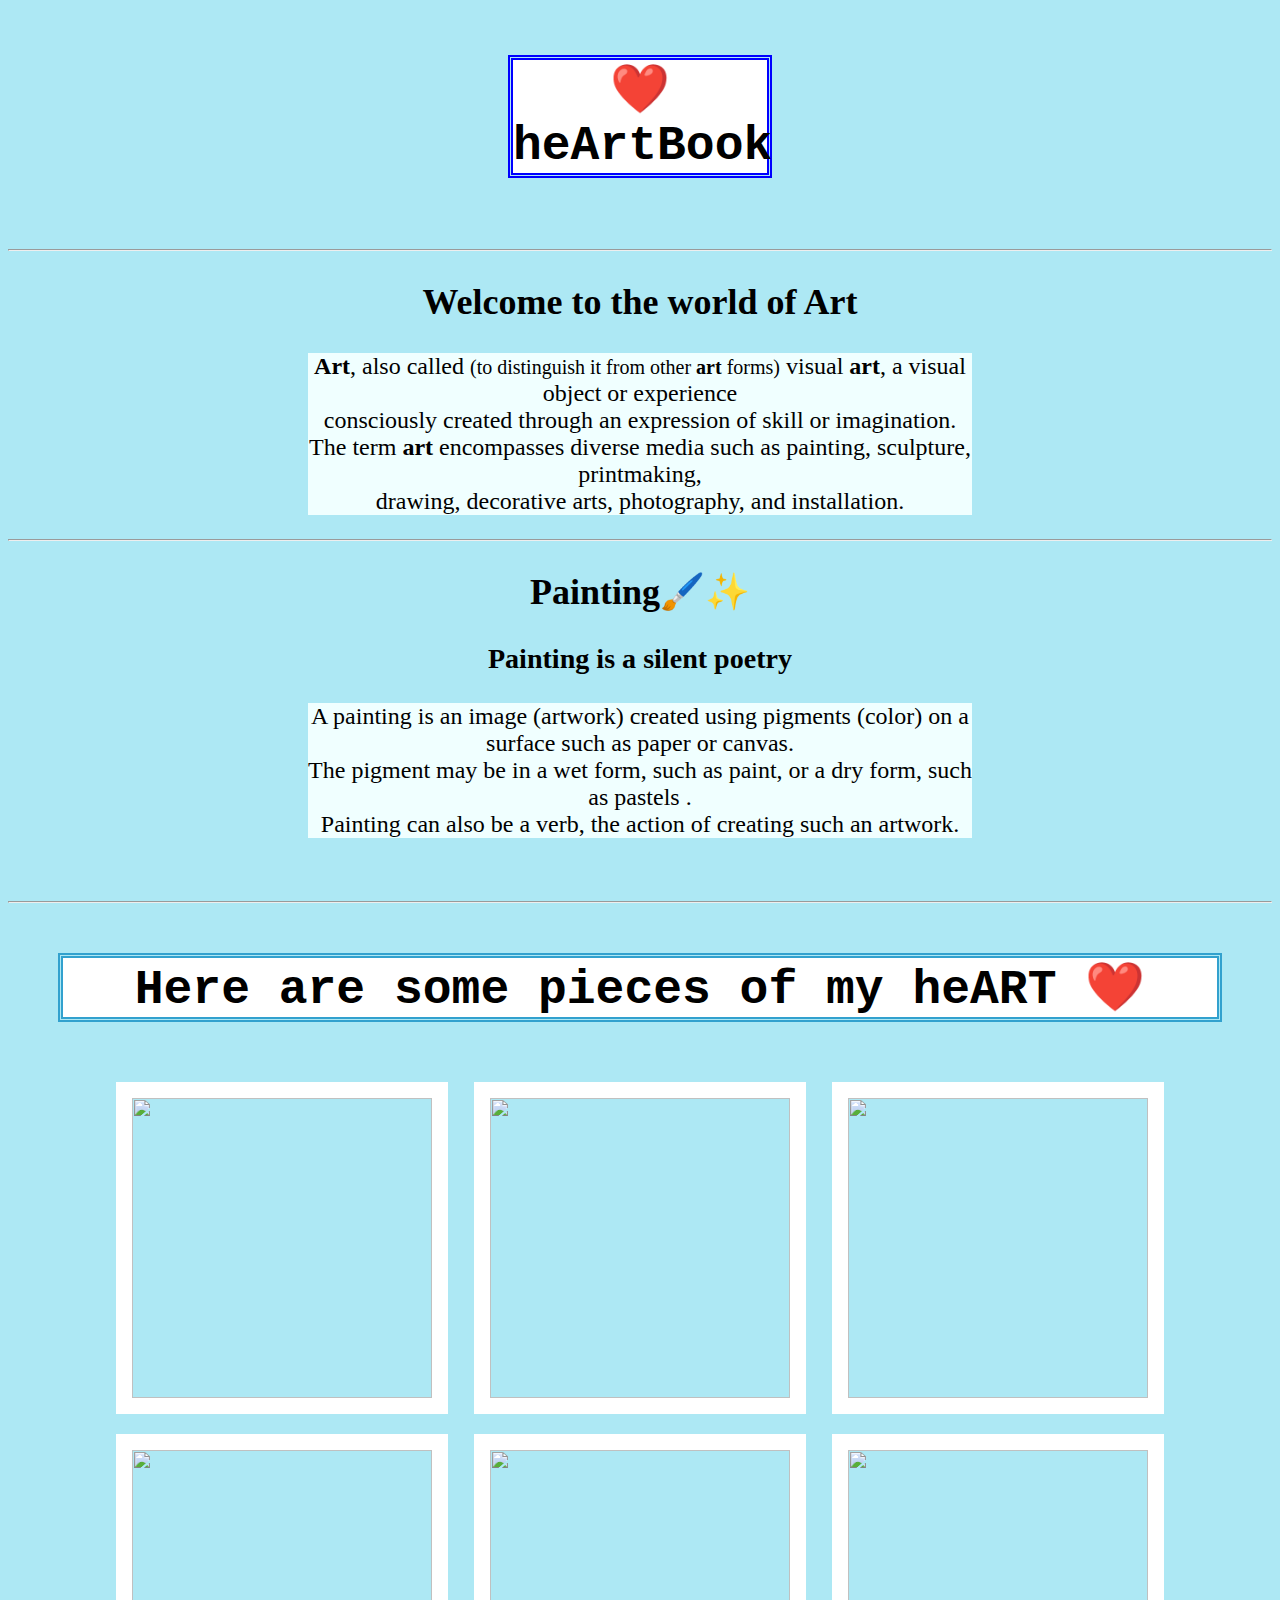
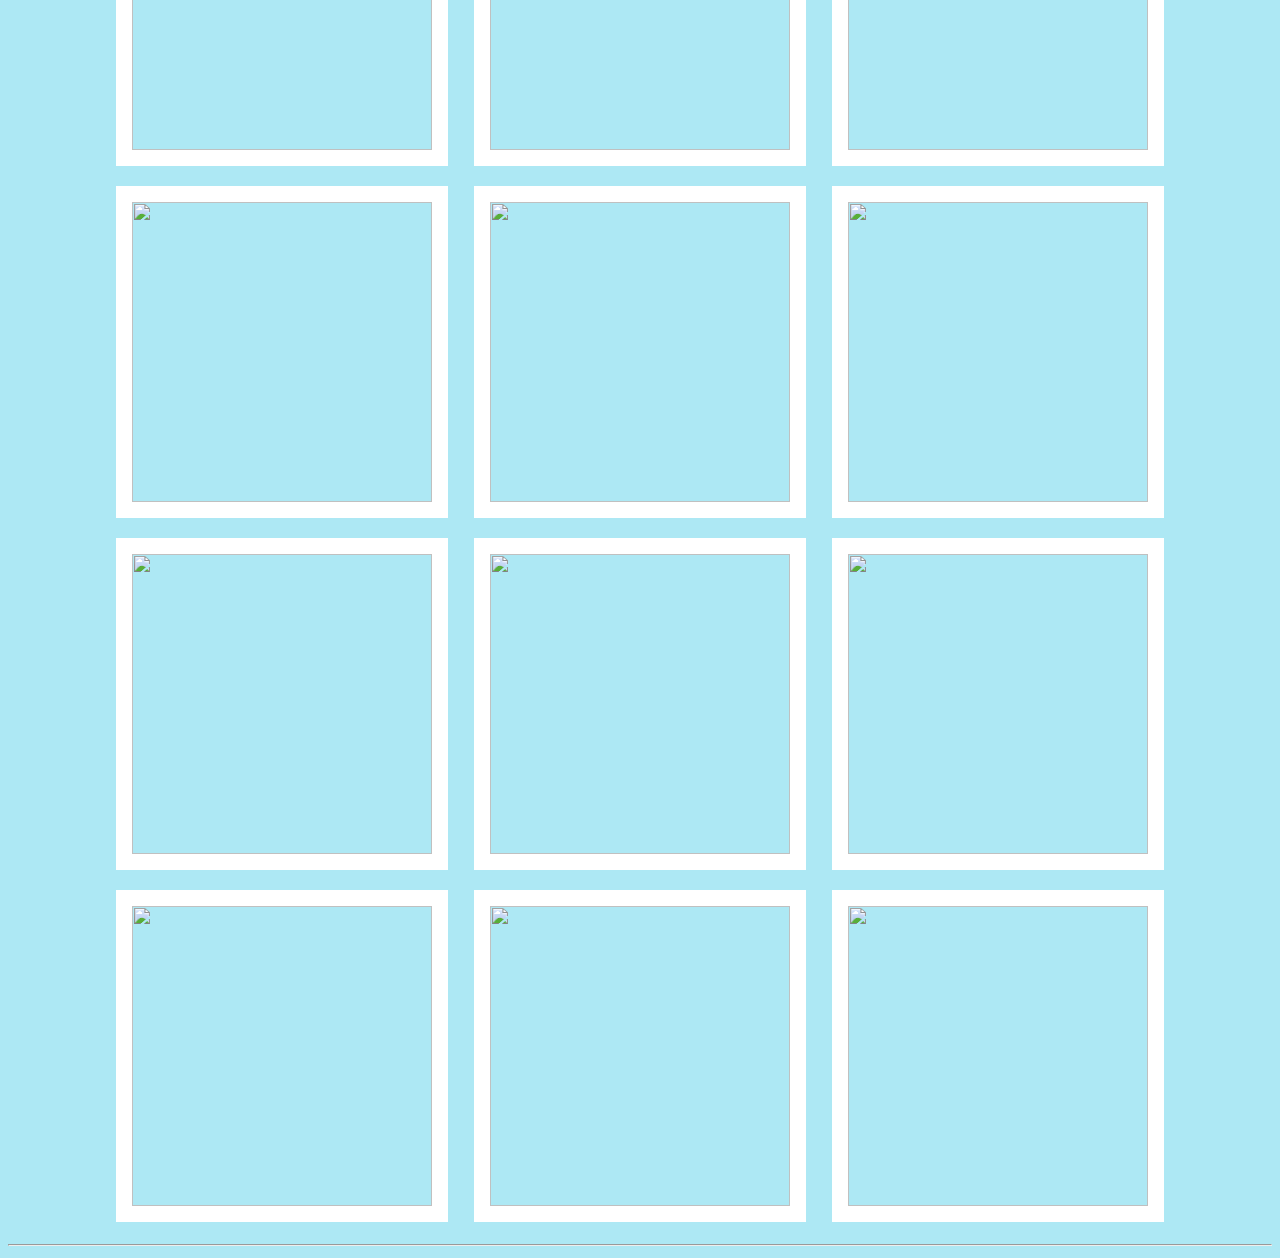
==== artwork.html @ ce3be58f "Add files via upload" ====
﻿<!DOCTYPE html>

<html lang="en" xmlns="http://www.w3.org/1999/xhtml">
<head>
    <meta charset="utf-8" />
    <title>MyArtwork</title>
    <link rel="stylesheet" href="cssdesign.css">
    <link rel="shortcut icon" href="images/brush.ico" type="image/x-icon">

</head>
<body>
    <div class="top">
        <br>
        <h1 class="h1">
            ❤️heArtBook
        </h1>
        <br>
        <hr>

        <h2>Welcome to the world of Art</h2>

        <p>
            <b>Art</b>, also called <small>(to distinguish it from other <b>art</b> forms)</small> visual <b>art</b>,
            a visual object or experience <br>consciously created through an expression of skill or imagination. <br>The term <b>art</b>
            encompasses diverse media such as painting, sculpture, printmaking,<br /> drawing, decorative arts, photography, and installation.
        </p>
        <hr>
        <h2>
            Painting🖌️✨
        </h2>
        <h3>Painting is a silent poetry</h3>
        <p>
            A painting is an image (artwork) created using pigments (color) on a surface such as paper or canvas. <br>
            The pigment may be in a wet form, such as paint, or a dry form, such as pastels .<br>
            Painting can also be a verb, the action of creating such an artwork.
        </p>
        <br />
    </div>
    </div>
    <div class="middle">
        <hr>
        <h1 class="h2">Here are some pieces of my heART ❤️</h1>


        <img class="img2" height="300" width="300" src="images\ganpati.jpg">

        <img class="img2" height="300" width="300" src="images\MAULI.jpg">
        <img class="img2" height="300" width="300" src="images\yashodha.jpg">
        <img class="img2" height="300" width="300" src="images\gopal.jpg">

        <img class="img2" height="300" width="300" src="images\krishna.jpg">
        <img class="img2" height="300" width="300" src="images\sant.jpg">
        <img class="img2" height="300" width="300" src="images\mickey.jpg">

        <img class="img2" height="300" width="300" src="images\bunny.jpg">

        <img class="img2" height="300" width="300" src="images\dog.jpg">

        <img class="img2" height="300" width="300" src="images\doll.jpg">
        <img class="img2" height="300" width="300" src="images\girl.jpg">
        <img class="img2" height="300" width="300" src="images\irritate.jpg">
        <img class="img2" height="300" width="300" src="images\pikachu.jpg">
        <img class="img2" height="300" width="300" src="images\raina.jpg">
        <img class="img2" height="300" width="300" src="images\tom.jpg">
        <hr />
    </div>
</body>
</html>
---- cssdesign.css ----
body{
	background-color: #ADE8F4;
	font-size: 24px;
	text-align:center;
}
.h1 {
	background-clip: content-box;
	background-size: auto;
	border: thick double blue;
	font-family: 'Courier New';
	background-color: white;
	text-align: center;
	margin-left: 500px;
	margin-right: 500px;
	margin-top: 20px;
}
h1:hover{
	background:blue;

	
}
.h2{
	background-clip: content-box;
	background-size: auto;
	border: thick double #32a1ce;
	font-family: 'Courier New';
	background-color: white;
	text-align: center;
	margin: 50px;
}


p {
	background-clip: content-box;
	background-color: azure;
	margin-left: 300px;
	margin-right: 300px;
}
hr{
	color: white;
	resize: 20px;
}
.img1 {
	margin-left: 40px;
	margin-right: 40px;
}

.img2{
	border: 1rem solid white;
	margin: 10px;
}

.a{
	width:5%;
}

.top1{
	background-color: #32a1ce;
	margin-top: 0;
}
.middle1{
	background-color: #ADE8F4;
	padding: 50px;
}

.top {
	background-color: #ADE8F4;
	margin-top: 0;
}
.middle{
	background-color: #ADE8F4;
}

.bottom {
	background-color: #438c9b;
}
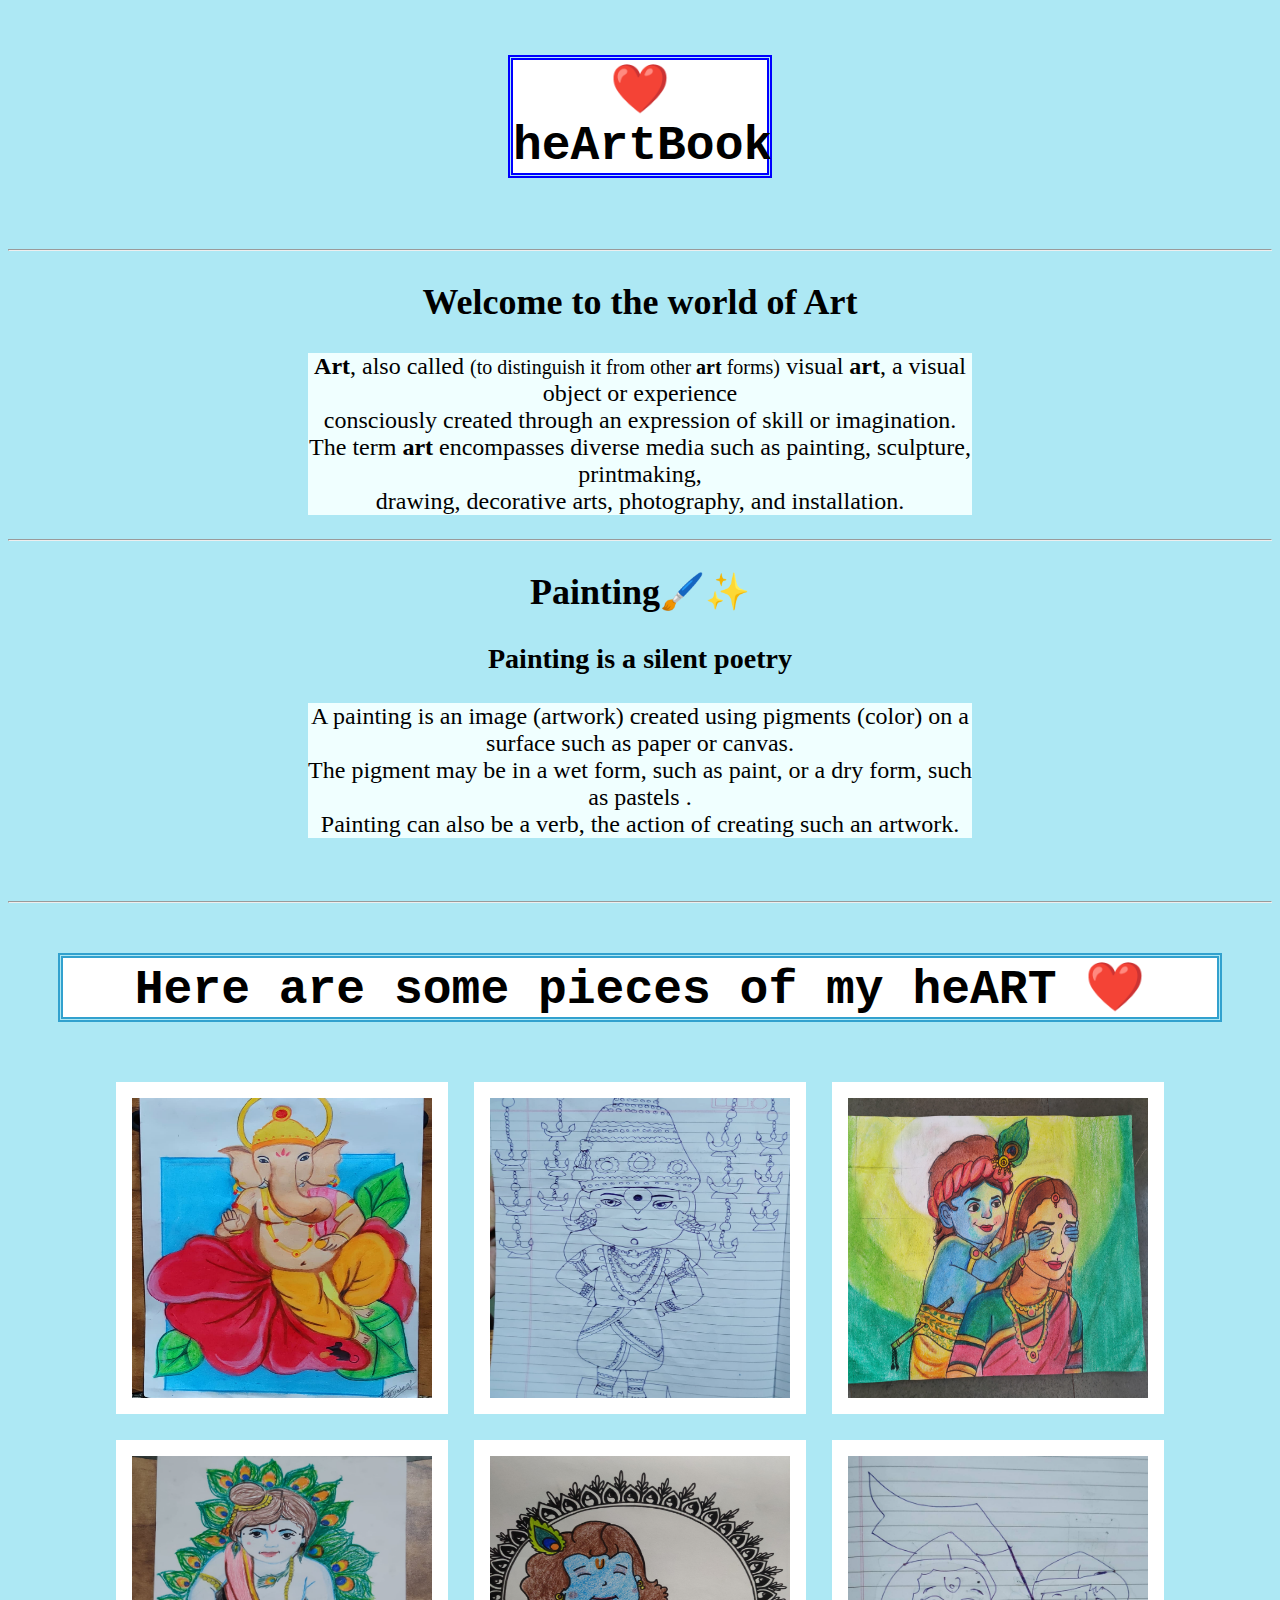
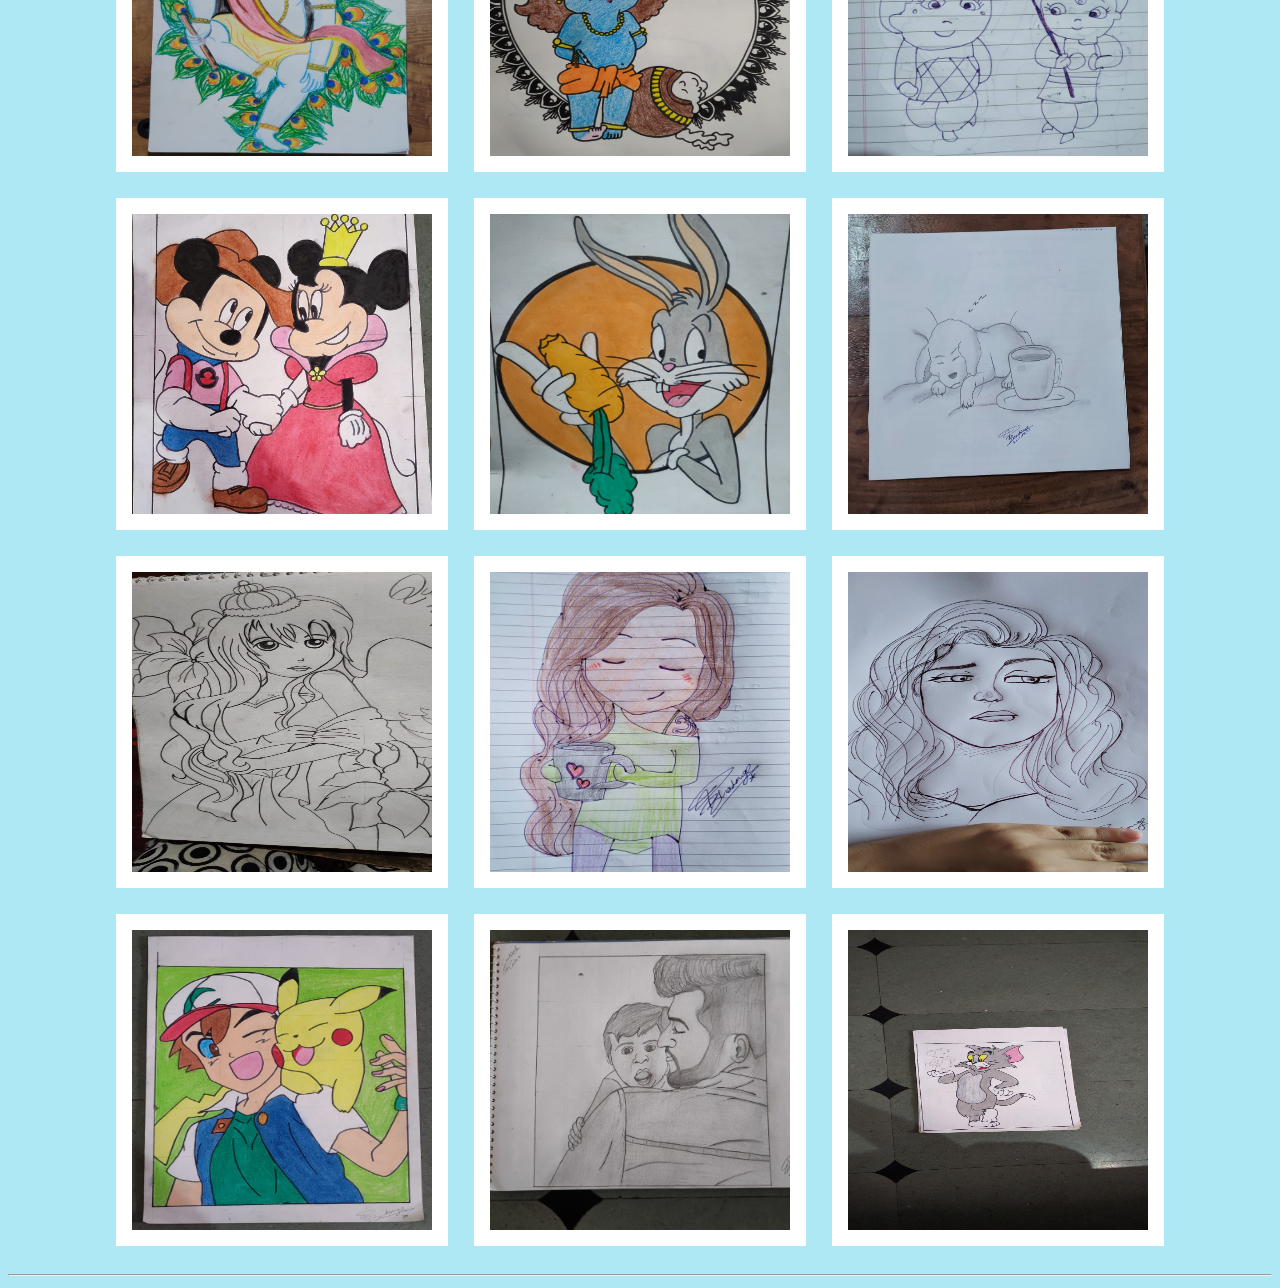
==== commit f4ba66f8: "Update artwork.html" ====
--- a/artwork.html
+++ b/artwork.html
@@ -5,7 +5,7 @@
     <meta charset="utf-8" />
     <title>MyArtwork</title>
     <link rel="stylesheet" href="cssdesign.css">
-    <link rel="shortcut icon" href="images/brush.ico" type="image/x-icon">
+    <link rel="shortcut icon" href="brush.ico" type="x-icon">
 
 </head>
 <body>
@@ -42,27 +42,27 @@
         <h1 class="h2">Here are some pieces of my heART ❤️</h1>
 
 
-        <img class="img2" height="300" width="300" src="images\ganpati.jpg">
+        <img class="img2" height="300" width="300" src="ganpati.jpg">
 
-        <img class="img2" height="300" width="300" src="images\MAULI.jpg">
-        <img class="img2" height="300" width="300" src="images\yashodha.jpg">
-        <img class="img2" height="300" width="300" src="images\gopal.jpg">
+        <img class="img2" height="300" width="300" src="MAULI.jpg">
+        <img class="img2" height="300" width="300" src="yashodha.jpg">
+        <img class="img2" height="300" width="300" src="gopal.jpg">
 
-        <img class="img2" height="300" width="300" src="images\krishna.jpg">
-        <img class="img2" height="300" width="300" src="images\sant.jpg">
-        <img class="img2" height="300" width="300" src="images\mickey.jpg">
+        <img class="img2" height="300" width="300" src="krishna.jpg">
+        <img class="img2" height="300" width="300" src="sant.jpg">
+        <img class="img2" height="300" width="300" src="mickey.jpg">
 
-        <img class="img2" height="300" width="300" src="images\bunny.jpg">
+        <img class="img2" height="300" width="300" src="bunny.jpg">
 
-        <img class="img2" height="300" width="300" src="images\dog.jpg">
+        <img class="img2" height="300" width="300" src="dog.jpg">
 
-        <img class="img2" height="300" width="300" src="images\doll.jpg">
-        <img class="img2" height="300" width="300" src="images\girl.jpg">
-        <img class="img2" height="300" width="300" src="images\irritate.jpg">
-        <img class="img2" height="300" width="300" src="images\pikachu.jpg">
-        <img class="img2" height="300" width="300" src="images\raina.jpg">
-        <img class="img2" height="300" width="300" src="images\tom.jpg">
+        <img class="img2" height="300" width="300" src="doll.jpg">
+        <img class="img2" height="300" width="300" src="girl.jpg">
+        <img class="img2" height="300" width="300" src="irritate.jpg">
+        <img class="img2" height="300" width="300" src="pikachu.jpg">
+        <img class="img2" height="300" width="300" src="raina.jpg">
+        <img class="img2" height="300" width="300" src="tom.jpg">
         <hr />
     </div>
 </body>
-</html>+</html>
